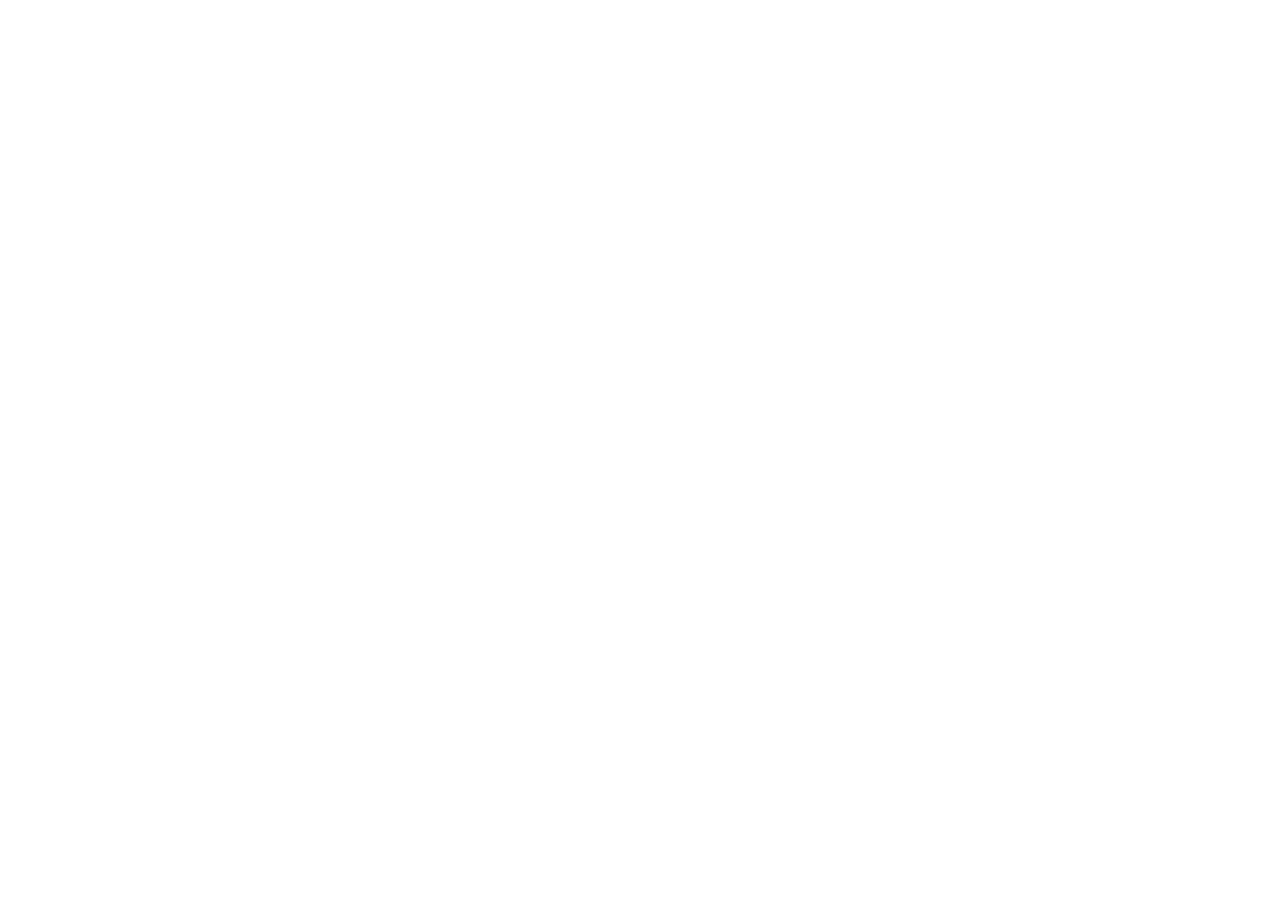
==== about.html @ 594ab9d6 "Inital commit" ====
<!DOCTYPE html>
<html lang="sv">
<head>
    <meta charset="UTF-8">
    <meta name="viewport" content="width=device-width, initial-scale=1.0">
    <title>Document</title>
    <link rel="stylesheet" href="style.css">
</head>
<body>
    
</body>
</html>
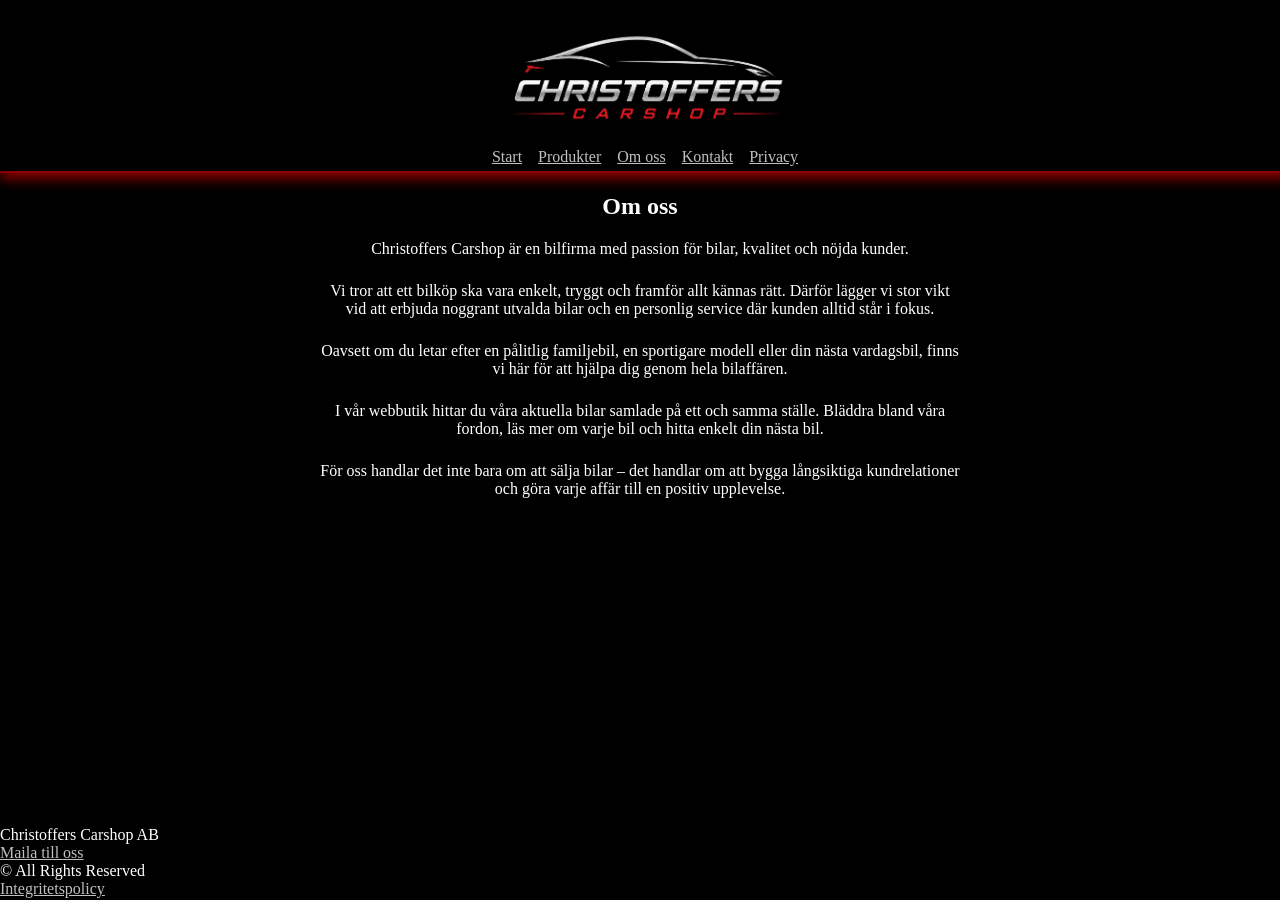
==== commit 75f4a7cc: "Fixat start, produkter, om och på börjat kontakt. Även igång med CSS" ====
--- a/about.html
+++ b/about.html
@@ -1,12 +1,73 @@
-<!DOCTYPE html>
+<!doctype html>
 <html lang="sv">
-<head>
-    <meta charset="UTF-8">
-    <meta name="viewport" content="width=device-width, initial-scale=1.0">
-    <title>Document</title>
-    <link rel="stylesheet" href="style.css">
-</head>
-<body>
-    
-</body>
-</html>+  <head>
+    <meta charset="UTF-8" />
+    <meta name="viewport" content="width=device-width, initial-scale=1.0" />
+    <title>About</title>
+    <link rel="stylesheet" href="style.css" />
+  </head>
+  <body>
+    <header>
+      <div class="logo-div">
+        <h1>
+          <img
+            class="logo-img"
+            src="images/logotyp.png"
+            alt="Christoffers Carshop"
+          />
+        </h1>
+      </div>
+      <nav>
+        <ul>
+          <li><a href="index.html">Start</a></li>
+          <li><a href="products.html">Produkter</a></li>
+          <li><a href="about.html">Om oss</a></li>
+          <li><a href="contact.html">Kontakt</a></li>
+          <li><a href="privacy.html">Privacy</a></li>
+        </ul>
+      </nav>
+    </header>
+
+    <main>
+      <div class="about-div">
+        <h2>Om oss</h2>
+        <p>
+          Christoffers Carshop är en bilfirma med passion för bilar, kvalitet
+          och nöjda kunder.
+        </p>
+        <p>
+          Vi tror att ett bilköp ska vara enkelt, tryggt och framför allt kännas
+          rätt. Därför lägger vi stor vikt vid att erbjuda noggrant utvalda
+          bilar och en personlig service där kunden alltid står i fokus.
+        </p>
+        <p>
+          Oavsett om du letar efter en pålitlig familjebil, en sportigare modell
+          eller din nästa vardagsbil, finns vi här för att hjälpa dig genom hela
+          bilaffären.
+        </p>
+        <p>
+          I vår webbutik hittar du våra aktuella bilar samlade på ett och samma
+          ställe. Bläddra bland våra fordon, läs mer om varje bil och hitta
+          enkelt din nästa bil.
+        </p>
+        <p>
+          För oss handlar det inte bara om att sälja bilar – det handlar om att
+          bygga långsiktiga kundrelationer och göra varje affär till en positiv
+          upplevelse.
+        </p>
+        <section>
+          <video src="videos/about-video.mp4" autoplay muted loop playsinline></video>
+        </section>
+      </div>
+    </main>
+
+    <footer>
+      <div>
+        <p>Christoffers Carshop AB</p>
+        <a href="mailto:CCarshopAB@bilar.se">Maila till oss</a>
+        <p>&copy; All Rights Reserved</p>
+        <a href="privacy.html">Integritetspolicy</a>
+      </div>
+    </footer>
+  </body>
+</html>
--- a/style.css
+++ b/style.css
@@ -0,0 +1,152 @@
+html {
+  font-family: "Times New Roman", Times, serif;
+  scroll-behavior: smooth;
+  margin: 0;
+  padding: 0;
+}
+
+body {
+  background-color: black;
+  margin: 0;
+  padding: 0;
+}
+
+header {
+  margin: 0;
+  margin-top: 0px;
+  top: 0;
+  background-color: black;
+  position: sticky;
+  text-align: center;
+  width: 100%;
+  border-bottom: 2px solid darkred;
+  box-shadow: 0px 6px 12px darkred;
+  padding: 5px;
+}
+
+nav ul {
+  display: flex;
+  list-style: none;
+  margin: 0;
+  padding: 0;
+  gap: 1rem;
+  justify-content: center;
+}
+
+.car-img {
+  width: 100%;
+  height: 180px;
+  object-fit: cover;
+  border-radius: 4px;  
+}
+
+.logo-img {
+  width: 300px;
+  height: 100px;
+  object-fit: cover;
+  display: block;
+  margin: 0 auto;
+}
+
+video {
+  width: 600px;
+  height: 300px;
+  object-fit: cover;
+}
+
+a {
+  color: silver;
+}
+
+a:hover {
+  color: gold;
+}
+
+h2 {
+  font-weight: bold;
+  color: white;
+  text-align: center;
+}
+
+div {
+  color: white;
+}
+
+.cars{
+    display: flex;
+    flex-wrap: wrap;
+    gap: 1.5rem;
+    justify-content: center;
+}
+
+.logo-div {
+  text-align: center;
+}
+
+.main-div {
+  text-align: center;
+}
+
+.main-div p{
+    margin-bottom: 1.5rem;
+}
+
+.about-div{
+    display: flex;
+    flex-direction: column;
+    justify-content: center;
+    align-items: center;
+    text-align: center;
+    padding-left: 25%;
+    padding-right: 25%;
+}
+
+.about-div p{
+    margin-bottom: 1.5rem;
+}
+
+div p {
+  margin: 0;
+}
+
+div a {
+  margin: 0;
+}
+
+.card{
+    background-color: black;
+    border-radius: 5px;
+    box-shadow: 0 2px 8 px silver;
+    padding: 1rem;
+    width: 280px;
+    text-align: center;
+}
+
+.card .price{
+    font-weight: bold;
+    color: darkred;
+
+}
+
+.card .description{
+    font-style: italic;
+}
+
+.card button{
+    background-color: black;
+    color: gold;
+    border: 1px solid gold;
+    padding: 0.5rem 1.5rem;
+    border-radius: 4px;
+    cursor: pointer;
+    margin-top: 0.5rem;
+}
+
+.card button:hover{
+    background-color: gold;
+    color: black;
+}
+
+.contact-section{
+    color: white;
+}
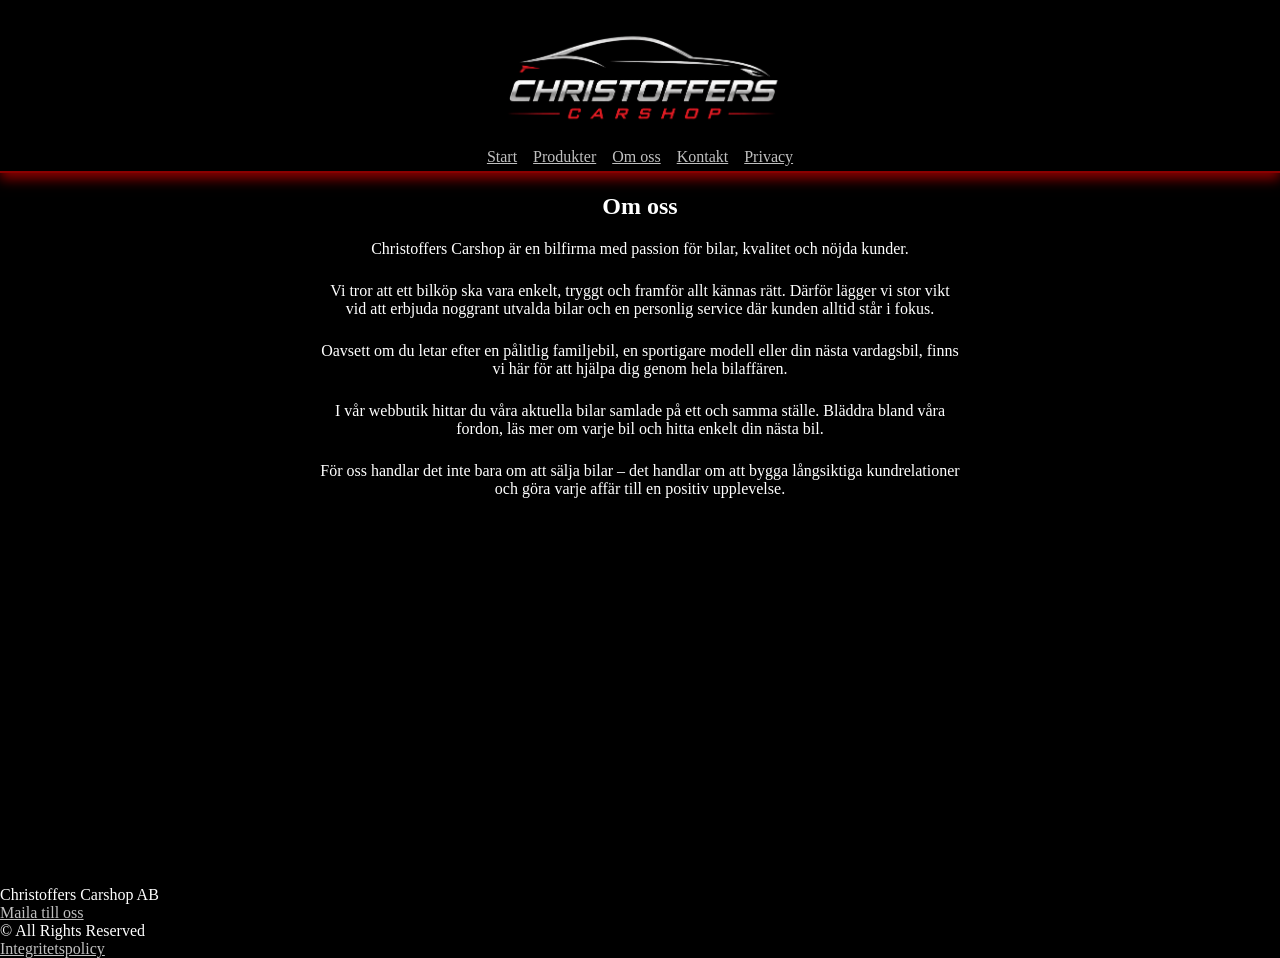
==== commit 54d31c7a: "Uppdaterat tillgänglighet och semantik" ====
--- a/about.html
+++ b/about.html
@@ -29,36 +29,43 @@
     </header>
 
     <main>
-      <div class="about-div">
-        <h2>Om oss</h2>
-        <p>
-          Christoffers Carshop är en bilfirma med passion för bilar, kvalitet
-          och nöjda kunder.
-        </p>
-        <p>
-          Vi tror att ett bilköp ska vara enkelt, tryggt och framför allt kännas
-          rätt. Därför lägger vi stor vikt vid att erbjuda noggrant utvalda
-          bilar och en personlig service där kunden alltid står i fokus.
-        </p>
-        <p>
-          Oavsett om du letar efter en pålitlig familjebil, en sportigare modell
-          eller din nästa vardagsbil, finns vi här för att hjälpa dig genom hela
-          bilaffären.
-        </p>
-        <p>
-          I vår webbutik hittar du våra aktuella bilar samlade på ett och samma
-          ställe. Bläddra bland våra fordon, läs mer om varje bil och hitta
-          enkelt din nästa bil.
-        </p>
-        <p>
-          För oss handlar det inte bara om att sälja bilar – det handlar om att
-          bygga långsiktiga kundrelationer och göra varje affär till en positiv
-          upplevelse.
-        </p>
-        <section>
-          <video src="videos/about-video.mp4" autoplay muted loop playsinline></video>
-        </section>
-      </div>
+      <section>
+        <div class="about-div">
+          <h2>Om oss</h2>
+          <p>
+            Christoffers Carshop är en bilfirma med passion för bilar, kvalitet
+            och nöjda kunder.
+          </p>
+          <p>
+            Vi tror att ett bilköp ska vara enkelt, tryggt och framför allt
+            kännas rätt. Därför lägger vi stor vikt vid att erbjuda noggrant
+            utvalda bilar och en personlig service där kunden alltid står i
+            fokus.
+          </p>
+          <p>
+            Oavsett om du letar efter en pålitlig familjebil, en sportigare
+            modell eller din nästa vardagsbil, finns vi här för att hjälpa dig
+            genom hela bilaffären.
+          </p>
+          <p>
+            I vår webbutik hittar du våra aktuella bilar samlade på ett och
+            samma ställe. Bläddra bland våra fordon, läs mer om varje bil och
+            hitta enkelt din nästa bil.
+          </p>
+          <p>
+            För oss handlar det inte bara om att sälja bilar – det handlar om
+            att bygga långsiktiga kundrelationer och göra varje affär till en
+            positiv upplevelse.
+          </p>
+          <video
+            src="videos/about-video.mp4"
+            autoplay
+            muted
+            loop
+            playsinline
+          ></video>
+        </div>
+      </section>
     </main>
 
     <footer>
--- a/style.css
+++ b/style.css
@@ -1,3 +1,7 @@
+* {
+  box-sizing: border-box;
+}
+
 html {
   font-family: "Times New Roman", Times, serif;
   scroll-behavior: smooth;
@@ -24,6 +28,11 @@
   padding: 5px;
 }
 
+footer{
+  margin: 0;
+  margin-top: 4rem;
+}
+
 nav ul {
   display: flex;
   list-style: none;
@@ -37,7 +46,7 @@
   width: 100%;
   height: 180px;
   object-fit: cover;
-  border-radius: 4px;  
+  border-radius: 4px;
 }
 
 .logo-img {
@@ -72,11 +81,11 @@
   color: white;
 }
 
-.cars{
-    display: flex;
-    flex-wrap: wrap;
-    gap: 1.5rem;
-    justify-content: center;
+.cars {
+  display: flex;
+  flex-wrap: wrap;
+  gap: 1.5rem;
+  justify-content: center;
 }
 
 .logo-div {
@@ -87,22 +96,22 @@
   text-align: center;
 }
 
-.main-div p{
-    margin-bottom: 1.5rem;
-}
-
-.about-div{
-    display: flex;
-    flex-direction: column;
-    justify-content: center;
-    align-items: center;
-    text-align: center;
-    padding-left: 25%;
-    padding-right: 25%;
-}
-
-.about-div p{
-    margin-bottom: 1.5rem;
+.main-div p {
+  margin-bottom: 1.5rem;
+}
+
+.about-div {
+  display: flex;
+  flex-direction: column;
+  justify-content: center;
+  align-items: center;
+  text-align: center;
+  padding-left: 25%;
+  padding-right: 25%;
+}
+
+.about-div p {
+  margin-bottom: 1.5rem;
 }
 
 div p {
@@ -113,40 +122,102 @@
   margin: 0;
 }
 
-.card{
-    background-color: black;
-    border-radius: 5px;
-    box-shadow: 0 2px 8 px silver;
-    padding: 1rem;
-    width: 280px;
-    text-align: center;
-}
-
-.card .price{
-    font-weight: bold;
-    color: darkred;
-
-}
-
-.card .description{
-    font-style: italic;
-}
-
-.card button{
-    background-color: black;
-    color: gold;
-    border: 1px solid gold;
-    padding: 0.5rem 1.5rem;
-    border-radius: 4px;
-    cursor: pointer;
-    margin-top: 0.5rem;
-}
-
-.card button:hover{
-    background-color: gold;
-    color: black;
-}
-
-.contact-section{
-    color: white;
-}
+.card {
+  background-color: black;
+  border-radius: 5px;
+  box-shadow: 0 0px 12px darkred;
+  padding: 1rem;
+  width: 280px;
+  text-align: center;
+}
+
+.card .price {
+  font-weight: bold;
+  color: gold;
+}
+
+.card .description {
+  font-style: italic;
+}
+
+.card button {
+  background-color: black;
+  color: gold;
+  border: 1px solid gold;
+  padding: 0.5rem 1.5rem;
+  border-radius: 4px;
+  cursor: pointer;
+  margin-top: 0.5rem;
+}
+
+.card button:hover {
+  background-color: gold;
+  color: black;
+}
+
+.contact-section {
+  color: white;
+  display: flex;
+  flex-direction: column;
+  gap: 1.2rem;
+  align-items: center;
+}
+
+
+.form-row{
+  display: flex;
+  align-items: center;
+  gap: 0.3rem;
+  width: 100%;
+  max-width: 400px;
+}
+
+.form-row label{
+  width: 130px;
+  text-align: right;
+}
+
+.form-row input,
+.form-row select,
+.form-row textarea {
+  flex: none;
+  max-width: 200px;
+}
+
+legend{
+  text-align: center;
+  padding: 0 0.5rem;
+}
+
+.personal-records{
+  color: white;
+  display: flex;
+  flex-direction: column;
+  gap: 0.3rem;
+  margin-top: 1rem;
+}
+
+.personal-records h3,
+.personal-records p{
+  margin: 0;
+}
+
+.personal-records h3{
+  text-decoration: underline;
+}
+
+.policy {
+  padding-left: 25%;
+  padding-right: 25%;
+  color: white;
+  display: block;
+  justify-content: center;
+  text-align: center;
+  align-items: center;
+}
+
+.policy .contact{
+  display: flex;
+  flex-direction: column;
+  gap: 0.3rem;
+}
